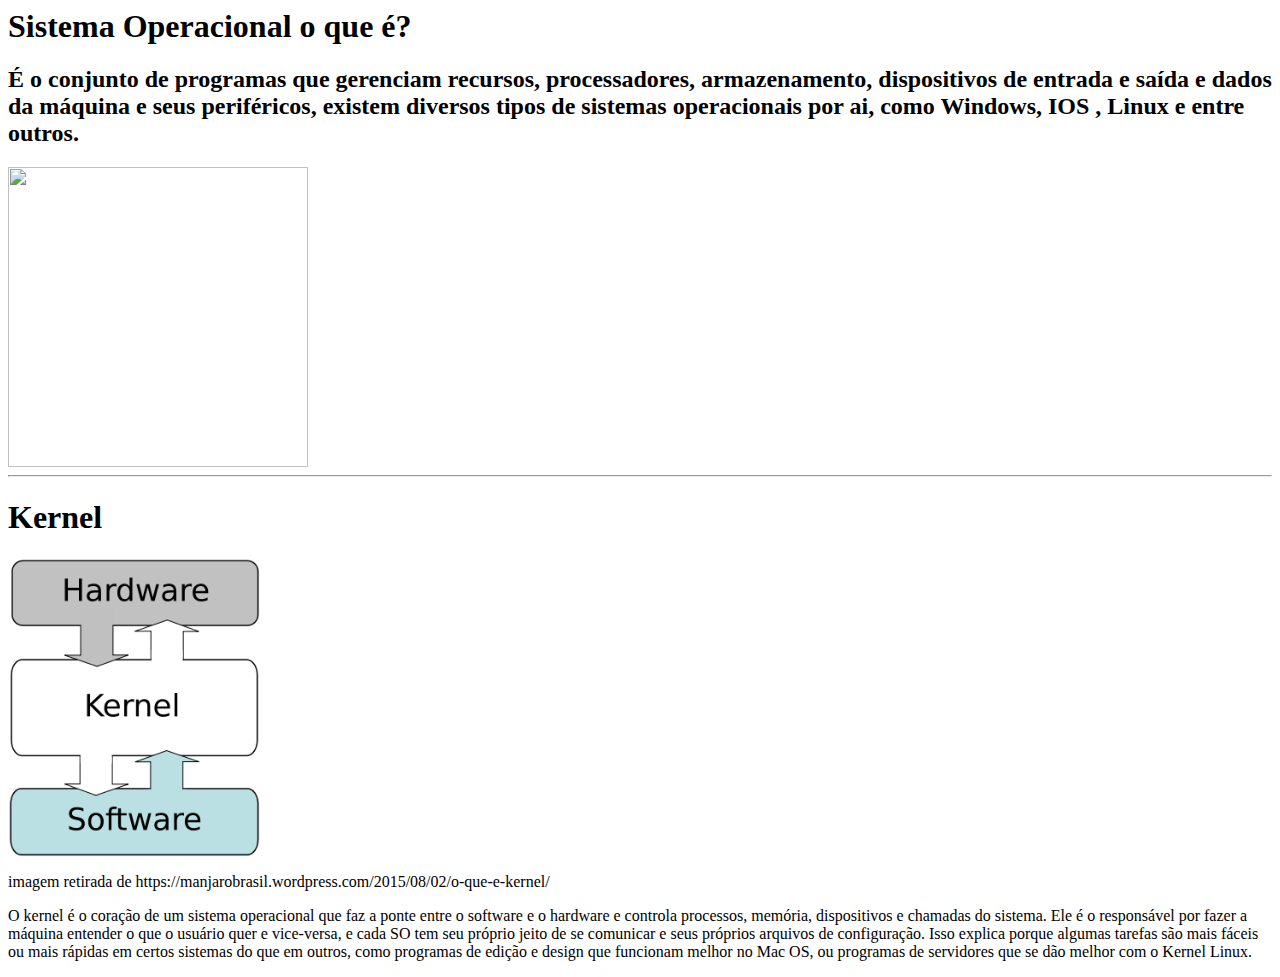
==== index.html @ 88fdfb37 "primeira versao" ====
<body>
    <!DOCTYPE html>
    <html lang="pt-BR">
    <head>
        <meta charset="UTF-8">
        <meta name="viewport" content="width=device-width, initial-scale=1.0">
        <title>Document</title>
    </head>
    <body>
        <header>
            <nav>
                <a href="deploy.html"></a>
                <a href="git.html"></a>
                <a href="cmd.html"></a>
                <a href="index.html"></a>
                <a href="kernel.html"></a>
                <a href="repositorio.html"></a>
            </nav>
        </header>
        <main>
        <h1>Sistema Operacional o que é?</h1>
        <article>
            <h2> É o conjunto de programas que gerenciam recursos, processadores, armazenamento, dispositivos de entrada e saída e dados da máquina e seus periféricos, existem diversos tipos de sistemas operacionais por ai, como Windows, IOS , Linux e entre outros.<h2>
        </article>
        <img src="sop.jpg" alt=""width 300px height="300px">
             <hr>
             <h1>Kernel</h1>
             <img src="kernel.png" alt=""width 300px height="300px">
             <p>imagem retirada de https://manjarobrasil.wordpress.com/2015/08/02/o-que-e-kernel/</p>
             <p>O kernel é o coração de um sistema operacional que faz a ponte entre o software e o hardware e controla processos, memória, dispositivos e chamadas do sistema. Ele é o responsável por fazer a máquina entender o que o usuário quer e vice-versa, e cada SO tem seu próprio jeito de se comunicar e seus próprios arquivos de configuração.

                Isso explica porque algumas tarefas são mais fáceis ou mais rápidas em certos sistemas do que em outros, como programas de edição e design que funcionam melhor no Mac OS, ou programas de servidores que se dão melhor com o Kernel Linux.</p>
        <article>
    <p></p>
        </article>
        </main>
    </body>
    </html>
</body>
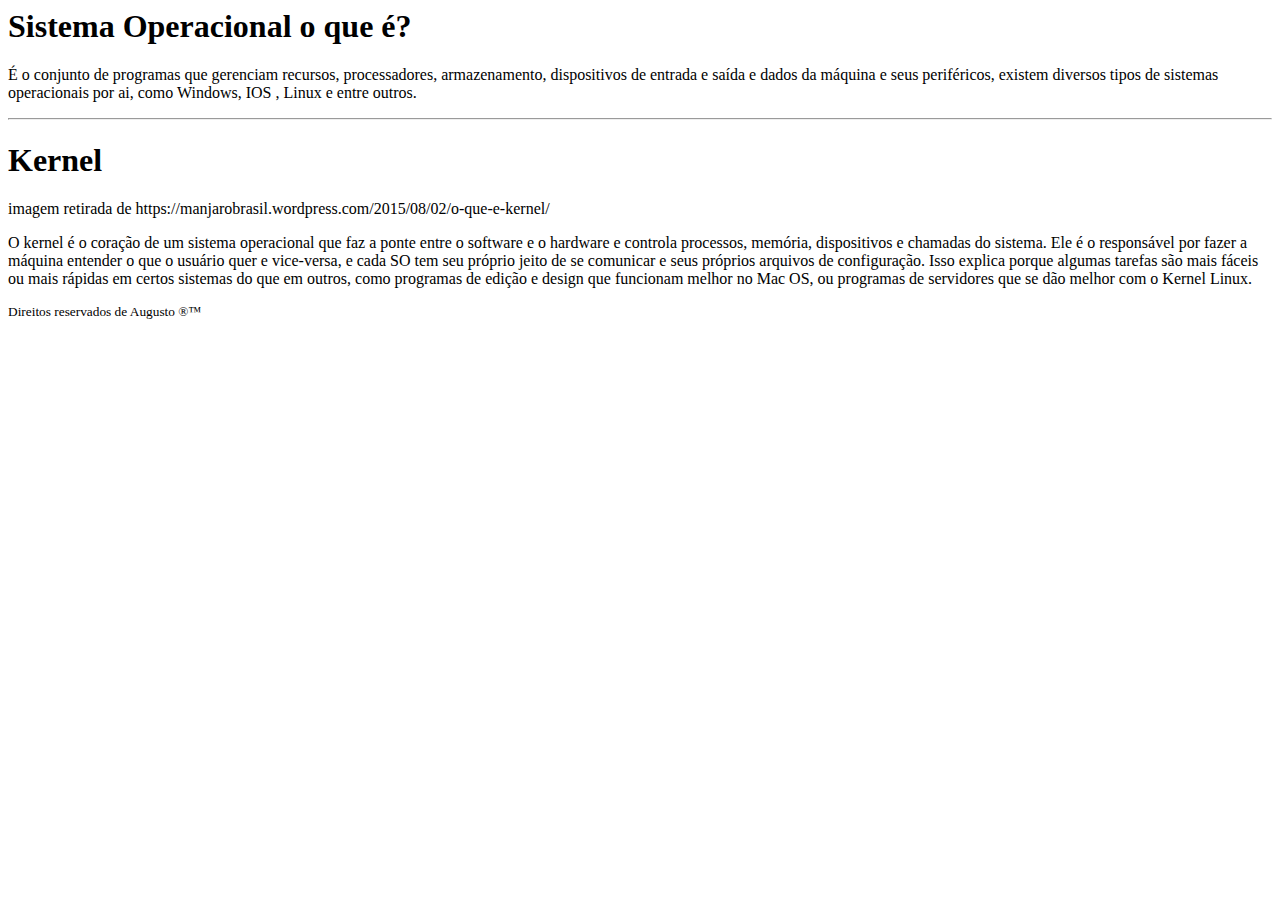
==== commit a1813827: "segunda versao" ====
--- a/index.html
+++ b/index.html
@@ -15,17 +15,15 @@
                 <a href="index.html"></a>
                 <a href="kernel.html"></a>
                 <a href="repositorio.html"></a>
-            </nav>
+             </nav>
         </header>
         <main>
         <h1>Sistema Operacional o que é?</h1>
         <article>
-            <h2> É o conjunto de programas que gerenciam recursos, processadores, armazenamento, dispositivos de entrada e saída e dados da máquina e seus periféricos, existem diversos tipos de sistemas operacionais por ai, como Windows, IOS , Linux e entre outros.<h2>
+            <p>É o conjunto de programas que gerenciam recursos, processadores, armazenamento, dispositivos de entrada e saída e dados da máquina e seus periféricos, existem diversos tipos de sistemas operacionais por ai, como Windows, IOS , Linux e entre outros.</p>
         </article>
-        <img src="sop.jpg" alt=""width 300px height="300px">
              <hr>
              <h1>Kernel</h1>
-             <img src="kernel.png" alt=""width 300px height="300px">
              <p>imagem retirada de https://manjarobrasil.wordpress.com/2015/08/02/o-que-e-kernel/</p>
              <p>O kernel é o coração de um sistema operacional que faz a ponte entre o software e o hardware e controla processos, memória, dispositivos e chamadas do sistema. Ele é o responsável por fazer a máquina entender o que o usuário quer e vice-versa, e cada SO tem seu próprio jeito de se comunicar e seus próprios arquivos de configuração.
 
@@ -33,6 +31,9 @@
         <article>
     <p></p>
         </article>
+        <footer>
+        <small>Direitos reservados de Augusto &reg;&trade;</small>
+        </footer>
         </main>
     </body>
     </html>
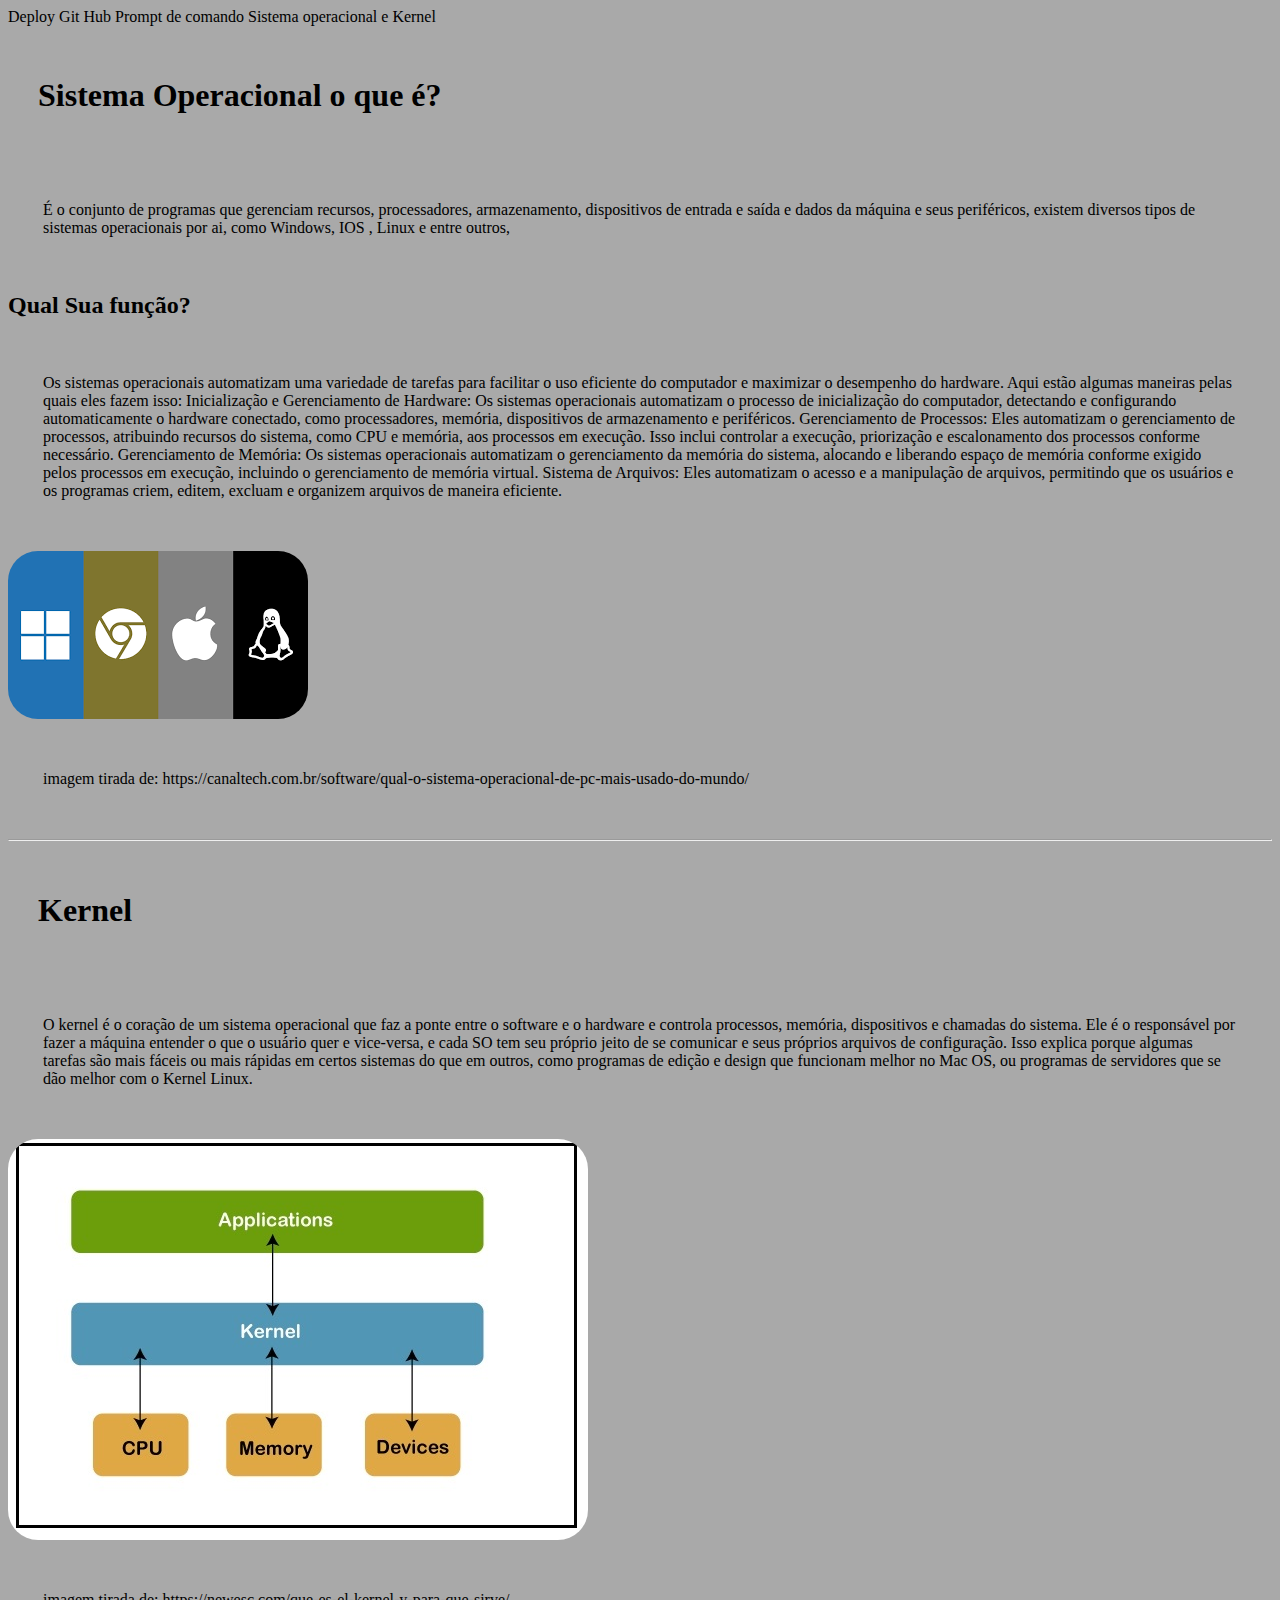
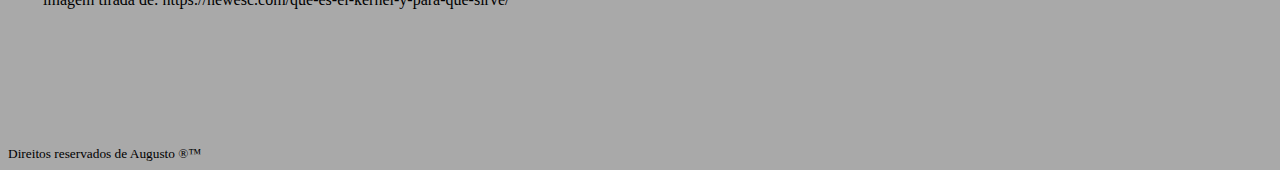
==== commit fd26803d: "versão final?" ====
--- a/index.html
+++ b/index.html
@@ -4,30 +4,44 @@
     <head>
         <meta charset="UTF-8">
         <meta name="viewport" content="width=device-width, initial-scale=1.0">
-        <title>Document</title>
+        <link rel="stylesheet" href="style.css">
+        <title>Sistema operacional</title>
     </head>
     <body>
         <header>
             <nav>
-                <a href="deploy.html"></a>
-                <a href="git.html"></a>
-                <a href="cmd.html"></a>
-                <a href="index.html"></a>
-                <a href="kernel.html"></a>
-                <a href="repositorio.html"></a>
+                <a href="deploy.html">Deploy</a>
+                <a href="git.html">Git Hub</a>
+                <a href="cmd.html">Prompt de comando</a>
+                <a href="index.html">Sistema operacional e Kernel</a>
+            
              </nav>
         </header>
         <main>
         <h1>Sistema Operacional o que é?</h1>
         <article>
-            <p>É o conjunto de programas que gerenciam recursos, processadores, armazenamento, dispositivos de entrada e saída e dados da máquina e seus periféricos, existem diversos tipos de sistemas operacionais por ai, como Windows, IOS , Linux e entre outros.</p>
+            <p>É o conjunto de programas que gerenciam recursos, processadores, armazenamento, dispositivos de entrada e saída e dados da máquina e seus periféricos, existem diversos tipos de sistemas operacionais por ai, como Windows, IOS , Linux e entre outros, </p>
+            <h2>Qual Sua função?</h2>
+            <p>
+                Os sistemas operacionais automatizam uma variedade de tarefas para facilitar o uso eficiente do computador e maximizar o desempenho do hardware. Aqui estão algumas maneiras pelas quais eles fazem isso:
+                
+                Inicialização e Gerenciamento de Hardware: Os sistemas operacionais automatizam o processo de inicialização do computador, detectando e configurando automaticamente o hardware conectado, como processadores, memória, dispositivos de armazenamento e periféricos.
+                
+                Gerenciamento de Processos: Eles automatizam o gerenciamento de processos, atribuindo recursos do sistema, como CPU e memória, aos processos em execução. Isso inclui controlar a execução, priorização e escalonamento dos processos conforme necessário.
+                
+                Gerenciamento de Memória: Os sistemas operacionais automatizam o gerenciamento da memória do sistema, alocando e liberando espaço de memória conforme exigido pelos processos em execução, incluindo o gerenciamento de memória virtual.
+                
+                Sistema de Arquivos: Eles automatizam o acesso e a manipulação de arquivos, permitindo que os usuários e os programas criem, editem, excluam e organizem arquivos de maneira eficiente.</p>
+                <img src="sis.png" alt="">
+                <p>imagem tirada de: https://canaltech.com.br/software/qual-o-sistema-operacional-de-pc-mais-usado-do-mundo/</p>
         </article>
              <hr>
              <h1>Kernel</h1>
-             <p>imagem retirada de https://manjarobrasil.wordpress.com/2015/08/02/o-que-e-kernel/</p>
              <p>O kernel é o coração de um sistema operacional que faz a ponte entre o software e o hardware e controla processos, memória, dispositivos e chamadas do sistema. Ele é o responsável por fazer a máquina entender o que o usuário quer e vice-versa, e cada SO tem seu próprio jeito de se comunicar e seus próprios arquivos de configuração.
 
                 Isso explica porque algumas tarefas são mais fáceis ou mais rápidas em certos sistemas do que em outros, como programas de edição e design que funcionam melhor no Mac OS, ou programas de servidores que se dão melhor com o Kernel Linux.</p>
+                <img src="Kernel-de-un-PC.jpg" alt="">
+                <p>imagem tirada de: https://newesc.com/que-es-el-kernel-y-para-que-sirve/</p>
         <article>
     <p></p>
         </article>
--- a/style.css
+++ b/style.css
@@ -0,0 +1,27 @@
+body{
+    background-color: darkgray;
+    text-decoration: black;
+}
+ 
+h1{
+    padding: 30px;
+}
+ 
+p{
+    padding: 35px;
+}
+
+a:hover{
+    font-size: 1.5rem;
+    transition: 1s;
+    color: darkslategray;
+}
+
+a{
+    color: black;
+    text-decoration: none;
+}
+
+img{
+    border-radius: 30px;
+}